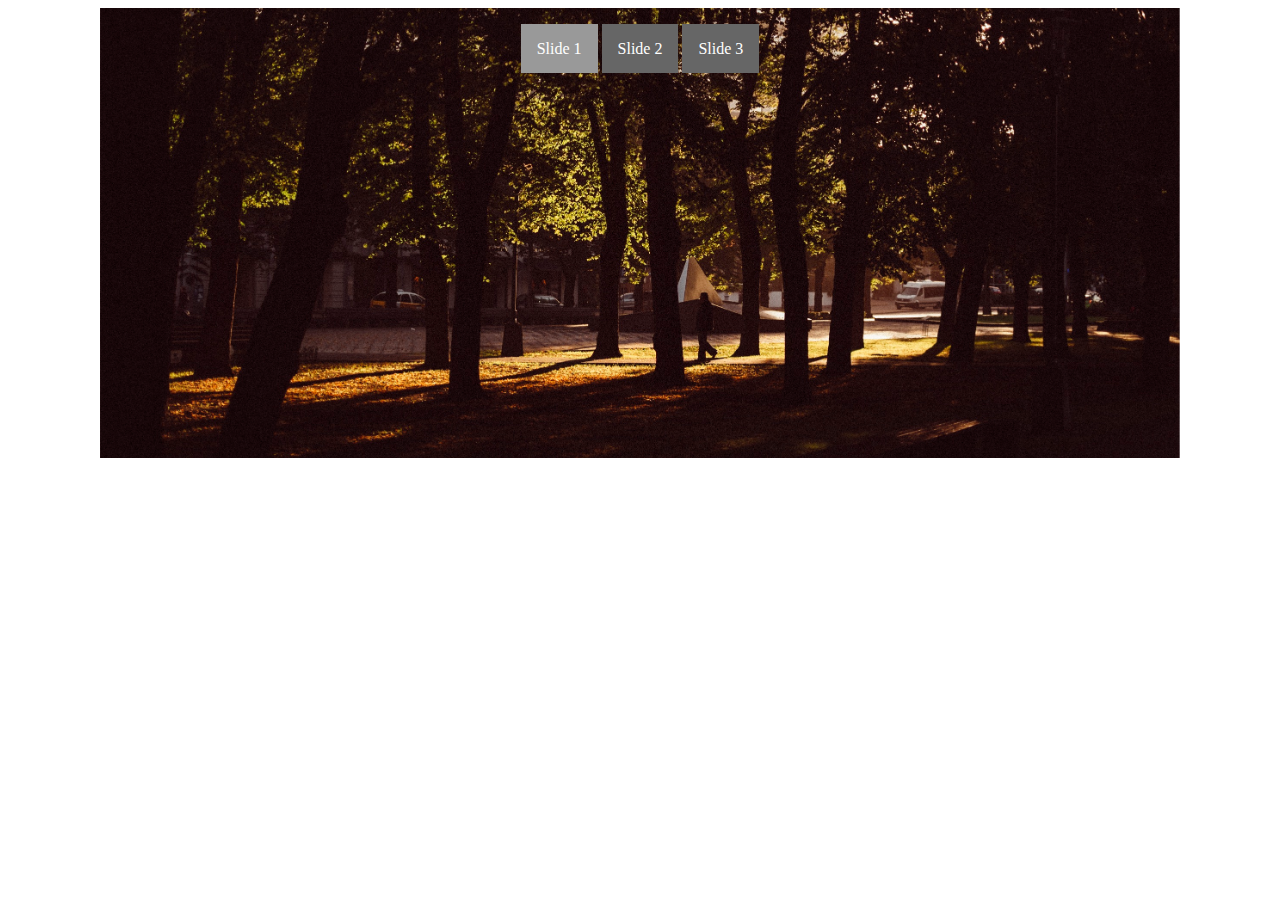
==== index.html @ c47bcf91 "First commit" ====
<!DOCTYPE html>
<html lang="en">
<head>
  <meta charset="UTF-8">
  <title>Pure JS Slider</title>
  <meta name="viewport" content="width=device-width, initial-scale=1, maximum-scale=1, user-scalable=no">
  <link rel="stylesheet" href="css/styles.css">

  
  
</head>
<body>
<div class="wrapper">
  <div id="container" class="slide_1">
    <!-- <div id="left_holder" onClick="slide(-1)"><span class="left">Prev</span></div>
    <div id="right_holder" onClick="slide(1)"><span class="right">Next</span></div> -->
    <div id="nav" class="navigation">
      <a id="first" class="active" href="#">Slide 1</a>
      <a id="second" href="#">Slide 2</a>
      <a id="third" href="#">Slide 3</a>
    </div>
  </div>

  <script src="js/functions.js"></script>
</div>
</body>
</html>
---- css/styles.css ----
<style>

  .wrapper {
    width: 100%;
  }
  #container {
    height: 450px;
    max-width: 1080px;
    width: 100%;
    margin: 0 auto;
    position: relative;
  }

  .slide_1 {
    background: url('../images/carousel1.jpg') no-repeat;
    background-size: cover;
    background-position: center;
    height: 450px;
    transform: translateX(0);
    transition: all .5s ease-out;
  }
  .slide_2 {
    background: url('../images/carousel2.jpg') no-repeat;
    background-size: cover;
    background-position: center;
    height: 450px;
    transform: translateX(0);
    transition: all .5s ease-out;
  }
  .slide_3 {
    background: url('../images/carousel3.jpg') no-repeat;
    background-size: cover;
    background-position: center;
    height: 450px;`
    transform: translateX(0);
    transition: all .5s ease-out;
  }

  #left_holder {
    height: 450px;
    width: 100px;
    position: absolute;
    left: 0;
    top: 0;
    color: #fff;
    cursor: pointer;
  }
  
  #right_holder {
    height: 450px;
    width: 100px;
    position: absolute;
    right: 0;
    top: 0;
    color: #fff;
    cursor: pointer;
  }

  .left {
    height: 50px;
    width: 50px;
    position: absolute;
    top: 40%;
    left: 0;
  }

  .right {
    height: 50px;
    width: 50px;
    position: absolute;
    top: 40%;
    right: 0;
  }

  .navigation {
    width: 300px;
    margin: 0 auto;
    text-align: center;
    padding: 2em 0 0 0;
  }
  .navigation a {
    text-decoration: none;
    color: #fff;
    padding: 1em;
    background: #666;
  }
  .navigation a.active {
    background: #999;
  }

</style>
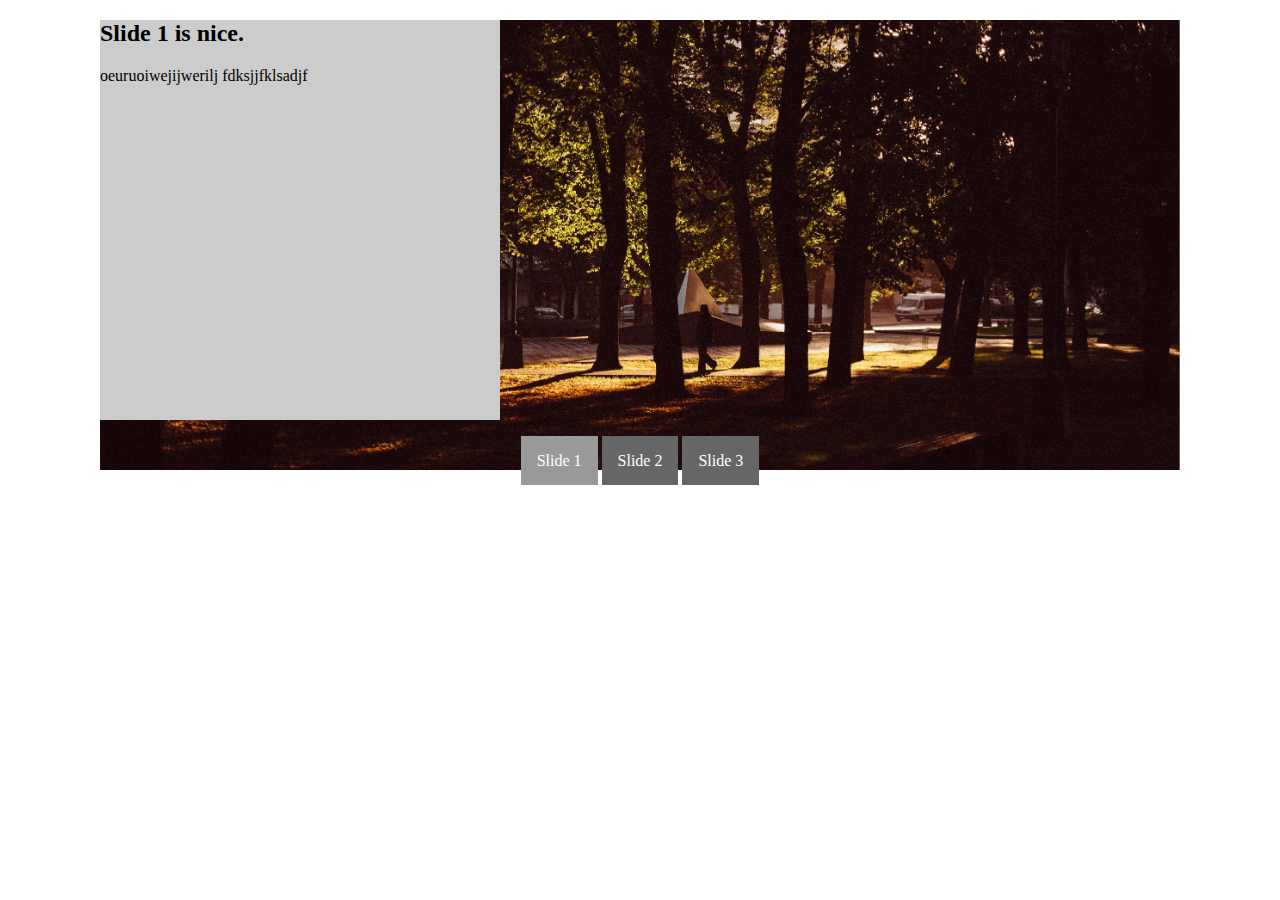
==== commit d03a147e: "Created a branch for testing out transition text panels. It seems work well." ====
--- a/index.html
+++ b/index.html
@@ -12,8 +12,18 @@
 <body>
 <div class="wrapper">
   <div id="container" class="slide_1">
-    <!-- <div id="left_holder" onClick="slide(-1)"><span class="left">Prev</span></div>
-    <div id="right_holder" onClick="slide(1)"><span class="right">Next</span></div> -->
+    <div id="slide_1__text" class="show">
+      <h2>Slide 1 is nice.</h2>
+      <p>oeuruoiwejijwerilj fdksjjfklsadjf</p>
+    </div>
+    <div id="slide_2__text" class="" style="margin-top: -420px;">
+      <h2>Slide 2 is bitter.</h2>
+      <p>oeuruoiwejijwerilj fdksjjfklsadjf</p>
+    </div>
+    <div id="slide_3__text" class="" style="margin-top: -420px;">
+      <h2>Slide 3 is bad.</h2>
+      <p>oeuruoiwejijwerilj fdksjjfklsadjf</p>
+    </div>
     <div id="nav" class="navigation">
       <a id="first" class="active" href="#">Slide 1</a>
       <a id="second" href="#">Slide 2</a>
--- a/css/styles.css
+++ b/css/styles.css
@@ -16,7 +16,7 @@
     background-size: cover;
     background-position: center;
     height: 450px;
-    transform: translateX(0);
+    /*transform: translateX(0);*/
     transition: all .5s ease-out;
   }
   .slide_2 {
@@ -24,15 +24,15 @@
     background-size: cover;
     background-position: center;
     height: 450px;
-    transform: translateX(0);
+    /*transform: translateX(0);*/
     transition: all .5s ease-out;
   }
   .slide_3 {
     background: url('../images/carousel3.jpg') no-repeat;
     background-size: cover;
     background-position: center;
-    height: 450px;`
-    transform: translateX(0);
+    height: 450px;
+    /*transform: translateX(0);*/
     transition: all .5s ease-out;
   }
 
@@ -88,4 +88,27 @@
     background: #999;
   }
 
+  #slide_1__text,
+  #slide_2__text,
+  #slide_3__text {
+    color: #000;
+    background: #ccc;
+    width: 400px;
+    height: 400px;
+    opacity: 0;
+    /*position: absolute;*/
+    visibility: hidden;
+    /*top: -99999px;*/
+    z-index: -999;
+    transition: opacity .5s ease-out;
+  }
+  .show {
+    opacity: 1 !important;
+    top: 0;
+    transition: opacity .5s ease-out;
+    visibility: visible !important;
+    z-index: 100 !important;
+  }
+
+
 </style>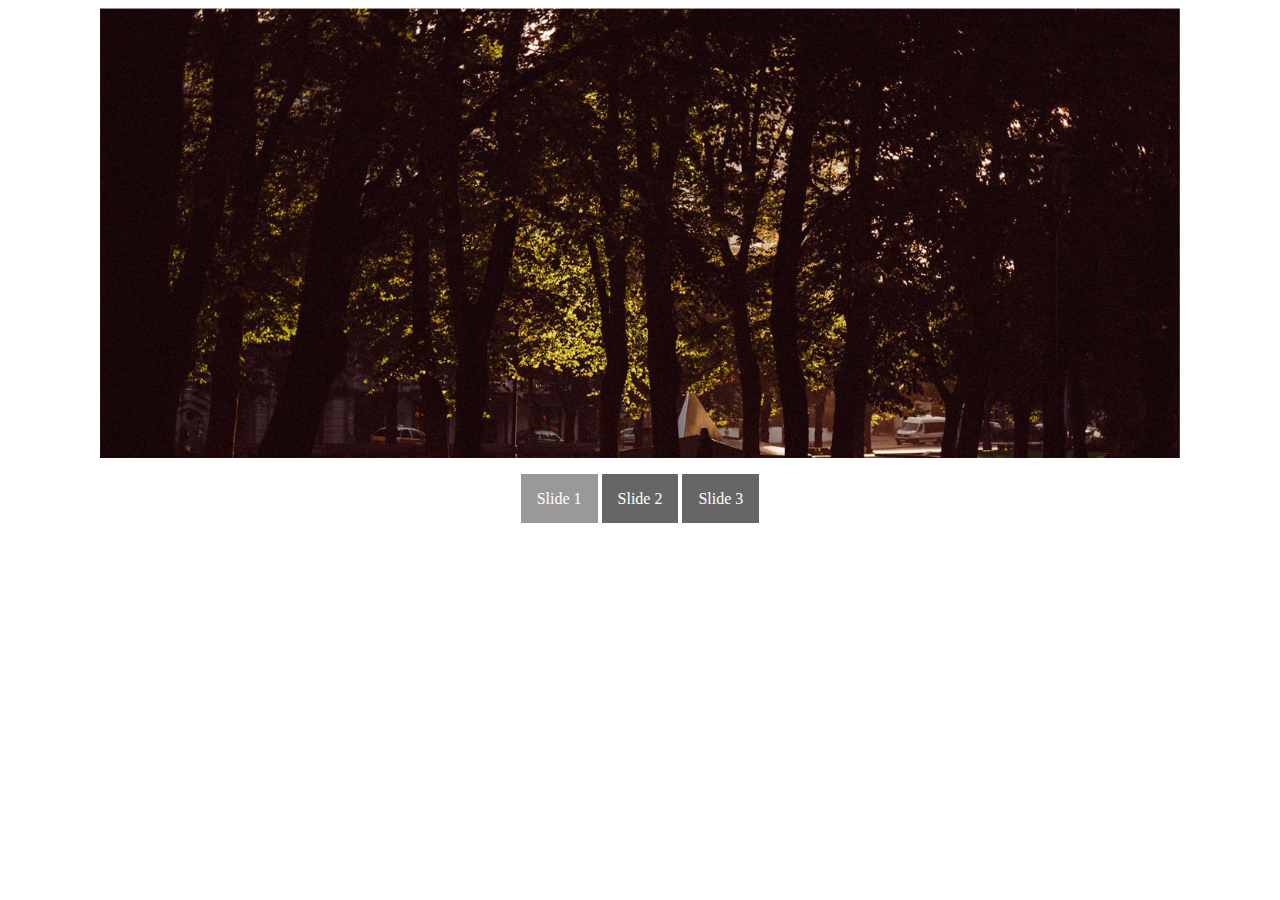
==== commit 7288753c: "First commit of refactoring" ====
--- a/index.html
+++ b/index.html
@@ -11,25 +11,18 @@
 </head>
 <body>
 <div class="wrapper">
-  <div id="container" class="slide_1">
-    <div id="slide_1__text" class="show">
-      <h2>Slide 1 is nice.</h2>
-      <p>oeuruoiwejijwerilj fdksjjfklsadjf</p>
-    </div>
-    <div id="slide_2__text" class="" style="margin-top: -420px;">
-      <h2>Slide 2 is bitter.</h2>
-      <p>oeuruoiwejijwerilj fdksjjfklsadjf</p>
-    </div>
-    <div id="slide_3__text" class="" style="margin-top: -420px;">
-      <h2>Slide 3 is bad.</h2>
-      <p>oeuruoiwejijwerilj fdksjjfklsadjf</p>
-    </div>
-    <div id="nav" class="navigation">
-      <a id="first" class="active" href="#">Slide 1</a>
-      <a id="second" href="#">Slide 2</a>
-      <a id="third" href="#">Slide 3</a>
-    </div>
+  <div id="carousel">
+    <div id="slide_1" class="display" style="background: url('images/carousel1.jpg'); background-size: cover; display: none;"></div>
+    <div id="slide_2" class="" style="background: url('images/carousel2.jpg'); background-size: cover; display: none;"></div>
+    <div id="slide_3" class="" style="background: url('images/carousel3.jpg'); background-size: cover; display: none;"></div>
   </div>
+
+  <div id="nav" class="navigation">
+    <a id="first" class="active" href="#">Slide 1</a>
+    <a id="second" href="#">Slide 2</a>
+    <a id="third" href="#">Slide 3</a>
+  </div>
+
 
   <script src="js/functions.js"></script>
 </div>
--- a/css/styles.css
+++ b/css/styles.css
@@ -1,114 +1,117 @@
-<style>
+/* === Pure JS Slider Styles === */
 
-  .wrapper {
-    width: 100%;
-  }
-  #container {
-    height: 450px;
-    max-width: 1080px;
-    width: 100%;
-    margin: 0 auto;
-    position: relative;
-  }
+.wrapper {
+  width: 100%;
+}
+#carousel{
+  height: 450px;
+  max-width: 1080px;
+  width: 100%;
+  margin: 0 auto;
+  /*position: relative;*/
+}
 
-  .slide_1 {
-    background: url('../images/carousel1.jpg') no-repeat;
-    background-size: cover;
-    background-position: center;
-    height: 450px;
-    /*transform: translateX(0);*/
-    transition: all .5s ease-out;
-  }
-  .slide_2 {
-    background: url('../images/carousel2.jpg') no-repeat;
-    background-size: cover;
-    background-position: center;
-    height: 450px;
-    /*transform: translateX(0);*/
-    transition: all .5s ease-out;
-  }
-  .slide_3 {
-    background: url('../images/carousel3.jpg') no-repeat;
-    background-size: cover;
-    background-position: center;
-    height: 450px;
-    /*transform: translateX(0);*/
-    transition: all .5s ease-out;
-  }
+#slide_1 {
+  background-size: contain;
+  background-position: center;
+  height: 450px;
+  transition: all .5s ease-out;
+}
 
-  #left_holder {
-    height: 450px;
-    width: 100px;
-    position: absolute;
-    left: 0;
-    top: 0;
-    color: #fff;
-    cursor: pointer;
-  }
-  
-  #right_holder {
-    height: 450px;
-    width: 100px;
-    position: absolute;
-    right: 0;
-    top: 0;
-    color: #fff;
-    cursor: pointer;
-  }
+#slide_2 {
+  background: url('../images/carousel2.jpg') no-repeat;
+  background-size: cover;
+  background-position: center;
+  height: 450px;
+  transition: all .5s ease-out;
+}
+#slide_3 {
+  background: url('../images/carousel3.jpg') no-repeat;
+  background-size: cover;
+  background-position: center;
+  height: 450px;
+  transition: all .5s ease-out;
+}
 
-  .left {
-    height: 50px;
-    width: 50px;
-    position: absolute;
-    top: 40%;
-    left: 0;
-  }
-
-  .right {
-    height: 50px;
-    width: 50px;
-    position: absolute;
-    top: 40%;
-    right: 0;
-  }
-
-  .navigation {
-    width: 300px;
-    margin: 0 auto;
-    text-align: center;
-    padding: 2em 0 0 0;
-  }
-  .navigation a {
-    text-decoration: none;
-    color: #fff;
-    padding: 1em;
-    background: #666;
-  }
-  .navigation a.active {
-    background: #999;
-  }
-
-  #slide_1__text,
-  #slide_2__text,
-  #slide_3__text {
-    color: #000;
-    background: #ccc;
-    width: 400px;
-    height: 400px;
-    opacity: 0;
-    /*position: absolute;*/
-    visibility: hidden;
-    /*top: -99999px;*/
-    z-index: -999;
-    transition: opacity .5s ease-out;
-  }
-  .show {
-    opacity: 1 !important;
-    top: 0;
-    transition: opacity .5s ease-out;
-    visibility: visible !important;
-    z-index: 100 !important;
-  }
+.display {
+  display: block !important;
+}
+.hide {
+  display: none;
+}
 
 
-</style>+
+#left_holder {
+  height: 450px;
+  width: 100px;
+  position: absolute;
+  left: 0;
+  top: 0;
+  color: #fff;
+  cursor: pointer;
+}
+
+#right_holder {
+  height: 450px;
+  width: 100px;
+  position: absolute;
+  right: 0;
+  top: 0;
+  color: #fff;
+  cursor: pointer;
+}
+
+.left {
+  height: 50px;
+  width: 50px;
+  position: absolute;
+  top: 40%;
+  left: 0;
+}
+
+.right {
+  height: 50px;
+  width: 50px;
+  position: absolute;
+  top: 40%;
+  right: 0;
+}
+
+.navigation {
+  width: 300px;
+  margin: 0 auto;
+  text-align: center;
+  padding: 2em 0 0 0;
+}
+.navigation a {
+  text-decoration: none;
+  color: #fff;
+  padding: 1em;
+  background: #666;
+}
+.navigation a.active {
+  background: #999;
+}
+
+#slide_1__text,
+#slide_2__text,
+#slide_3__text {
+  color: #000;
+  background: #ccc;
+  width: 400px;
+  height: 400px;
+  opacity: 0;
+  /*position: absolute;*/
+  visibility: hidden;
+  /*top: -99999px;*/
+  z-index: -999;
+  transition: opacity .5s ease-out;
+}
+/*.show {
+  opacity: 1 !important;
+  top: 0;
+  transition: opacity .5s ease-out;
+  visibility: visible !important;
+  z-index: 100 !important;
+}*/